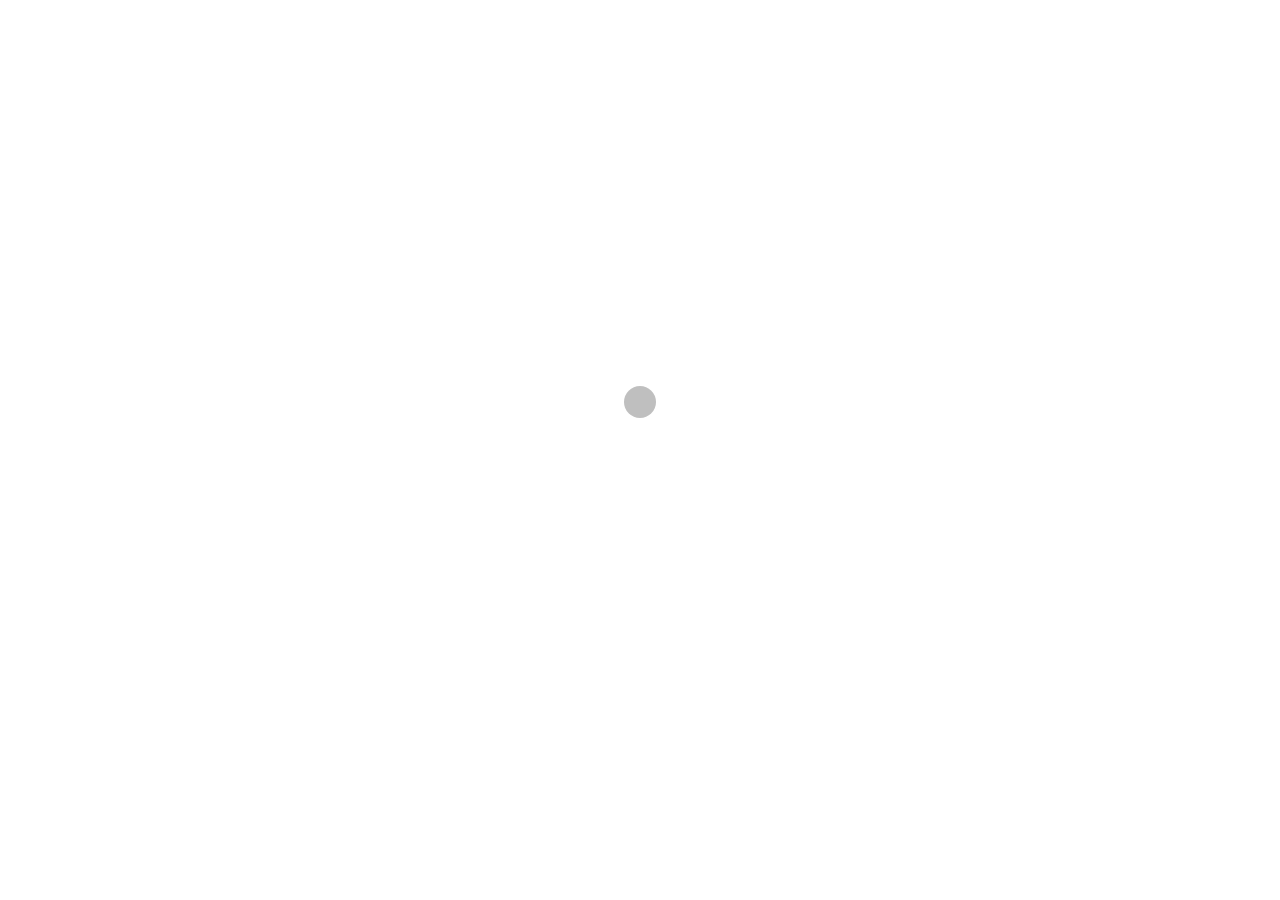
==== zv/index.html @ a964f5f3 "Add files via upload" ====
<!DOCTYPE html>
<html lang="en" >

<head>
  <meta charset="UTF-8">
  <title>Nástroj okamžité zpětné vazby volbou barvy na škále červená - zelená.</title>
  

      <style>
      /* NOTE: The styles were added inline because Prefixfree needs access to your styles and they must be inlined if they are on local disk! */
      html,
body {
  margin: 0;
  padding: 0;
  width: 100%;
  height: 100%;
  font-family: 'Open Sans Condensed', 'Apple Color Emoji', sans-serif;
}
b {
  font-weight: normal;
  font-size: 1.5em;
  position: absolute;
  display: block;
  top: 0;
  left: 50%;
  margin: 0.5em 0 0 -1em;
  width: 2em;
  height: 1.5em;
  background-color: rgba(0,0,0,0.25);
  text-align: center;
  padding-top: 0.5em;
  border-radius: 0.5em;
  -webkit-user-select: none;
  -moz-user-select: none;
  -ms-user-select: none;
  user-select: none;
  cursor: pointer;
}
.color {
  width: 100%;
  position: absolute;
  margin-top: -4em;
  text-align: center;
  top: 50%;
}
.color span {
  display: inline-block;
  padding: 1em;
  border-radius: 1em;
  background-color: rgba(0,0,0,0.25);
}

    </style>

<!---   <script src="https://cdnjs.cloudflare.com/ajax/libs/prefixfree/1.0.7/prefixfree.min.js"></script>   ---> 

</head>

<body>

  <div class="color">
  <span></span>
</div>
<b></b>
  <script src='http://cdnjs.cloudflare.com/ajax/libs/jquery/2.1.3/jquery.min.js'></script>
<script src='https://cdnjs.cloudflare.com/ajax/libs/d3/3.0.1/d3.v3.min.js'></script>

  

    <script  src="js/index.js"></script>




</body>

</html>
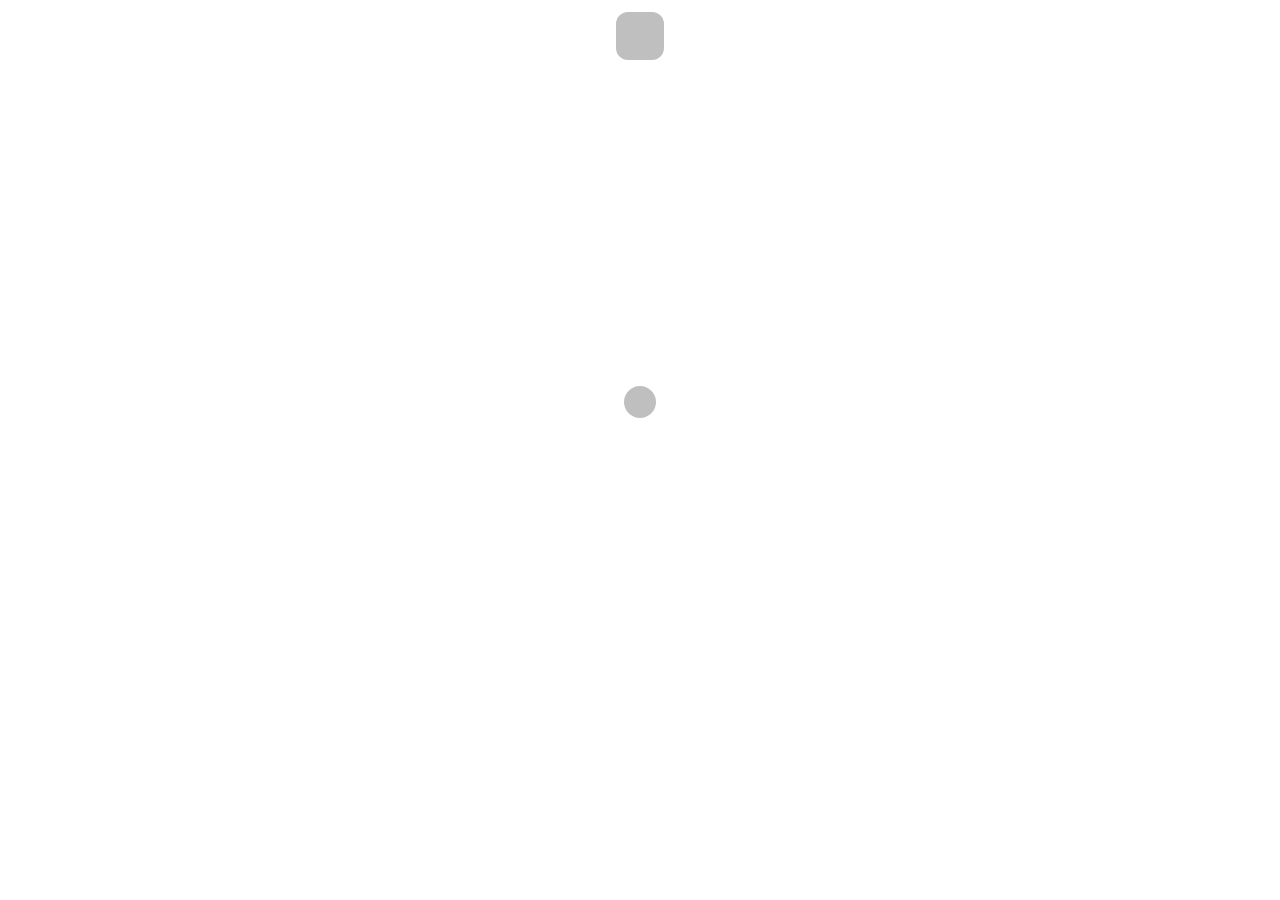
==== commit fd945513: "Update index.html" ====
--- a/zv/index.html
+++ b/zv/index.html
@@ -62,8 +62,8 @@
   <span></span>
 </div>
 <b></b>
-  <script src='http://cdnjs.cloudflare.com/ajax/libs/jquery/2.1.3/jquery.min.js'></script>
-<script src='https://cdnjs.cloudflare.com/ajax/libs/d3/3.0.1/d3.v3.min.js'></script>
+<!---  <script src='http://cdnjs.cloudflare.com/ajax/libs/jquery/2.1.3/jquery.min.js'></script>
+<script src='https://cdnjs.cloudflare.com/ajax/libs/d3/3.0.1/d3.v3.min.js'></script> --->
 
   
 
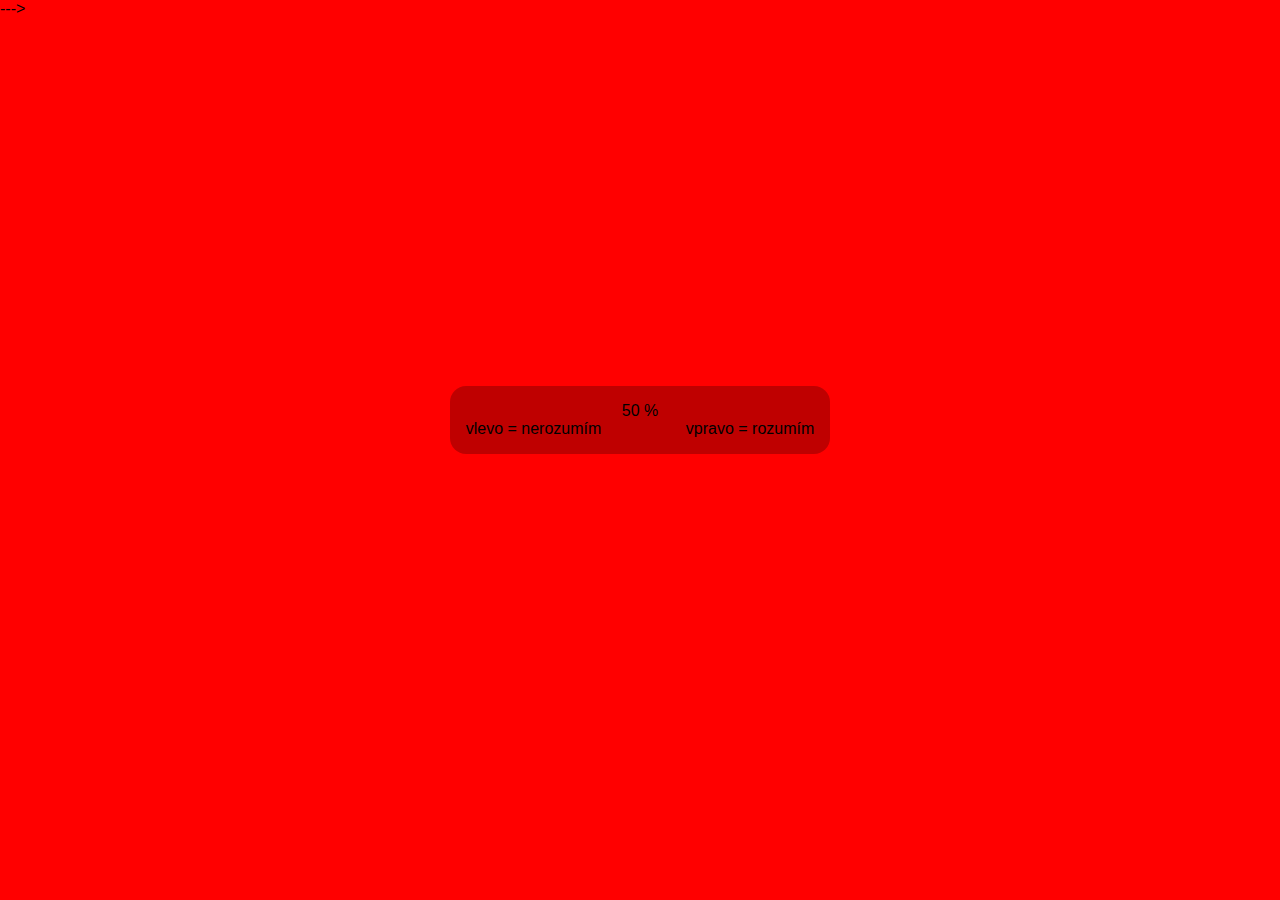
==== commit 6a9b856d: "Update index.html" ====
--- a/zv/index.html
+++ b/zv/index.html
@@ -62,8 +62,8 @@
   <span></span>
 </div>
 <b></b>
-<!---  <script src='http://cdnjs.cloudflare.com/ajax/libs/jquery/2.1.3/jquery.min.js'></script>
-<script src='https://cdnjs.cloudflare.com/ajax/libs/d3/3.0.1/d3.v3.min.js'></script> --->
+<script src='js/jquery.min.js'></script>
+<script src='js/d3.v3.min.js'></script> --->
 
   
 
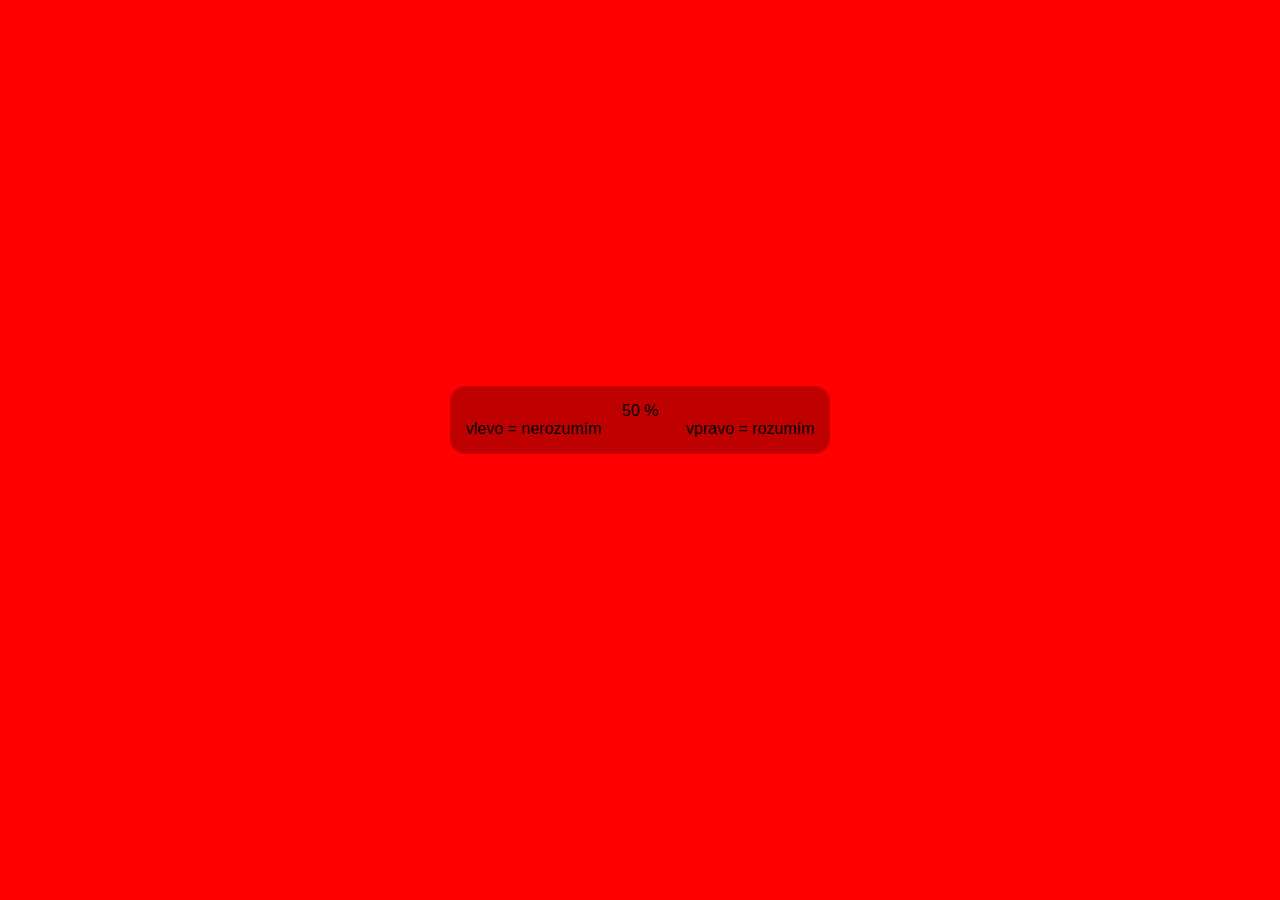
==== commit 2bb8327c: "Update index.html" ====
--- a/zv/index.html
+++ b/zv/index.html
@@ -63,7 +63,7 @@
 </div>
 <b></b>
 <script src='js/jquery.min.js'></script>
-<script src='js/d3.v3.min.js'></script> --->
+<script src='js/d3.v3.min.js'></script>
 
   
 
